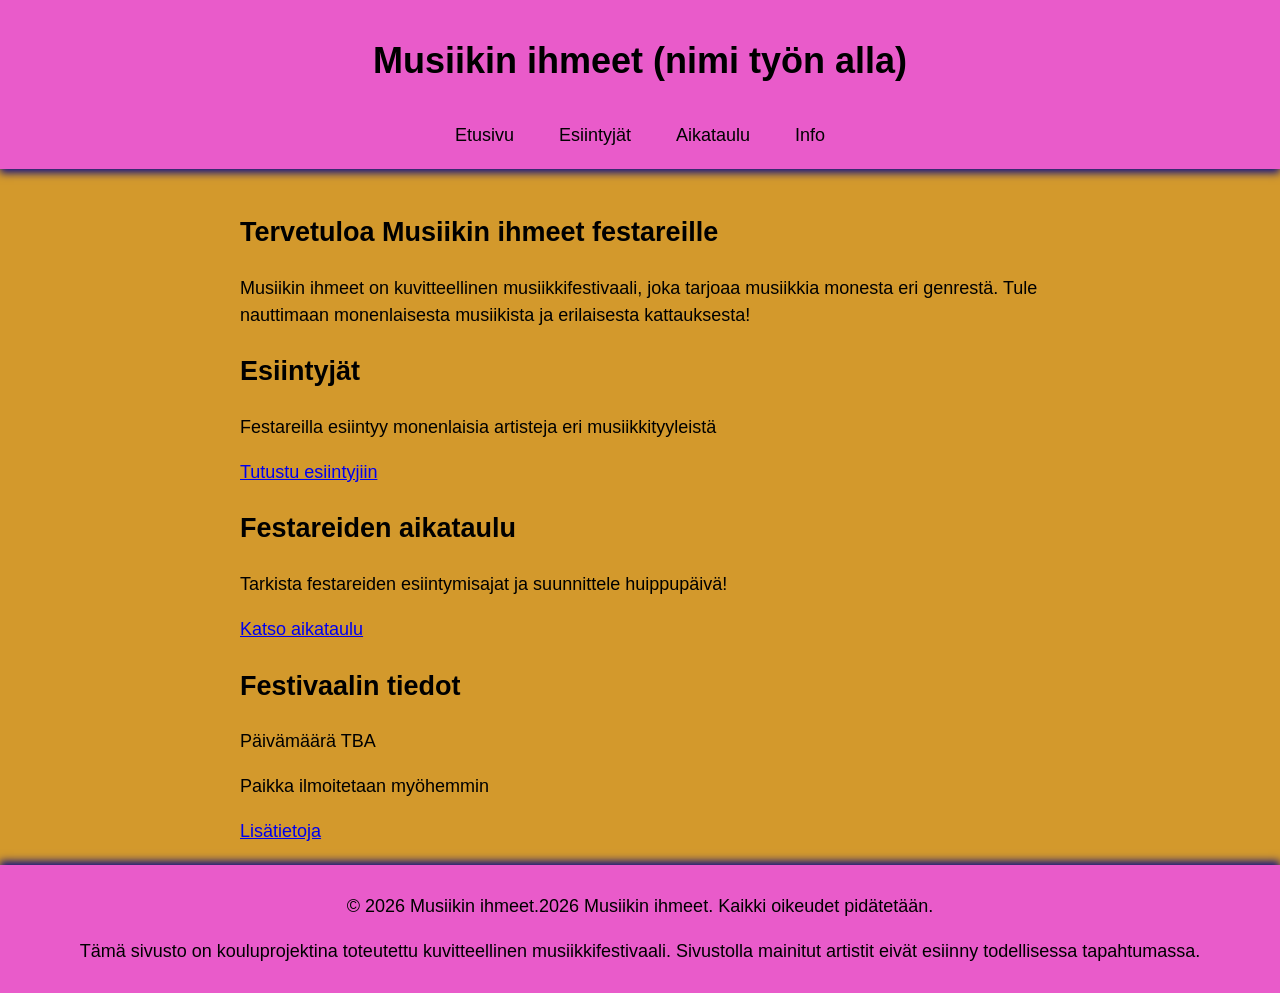
==== index.html @ 9991053c "20.11.26 Etusivu ja navigointi tehty" ====
<!DOCTYPE html>
<html lang="fi">
<head>
    <meta charset="UTF-8">
    <meta name="viewport" content="width=device-width, initial-scale=1.0">
    <title>Festari</title>
    <link rel="stylesheet" href="css/style.css">
</head>

    <!-- Etusivun yläosio -->
<body>
<header>

        <h1>Musiikin ihmeet 
        (nimi työn alla)
    </h1>
    <p> </p>

    <nav>
            <a href="index.html">Etusivu</a>
            <a href="artistit.html">Esiintyjät</a>
            <a href="aikataulu.html">Aikataulu</a>
            <a href="info.html">Info</a>
        </nav>
    </header>

    <main>

    <!-- Festari esittely-->
        <section>
            <h2>Tervetuloa Musiikin ihmeet festareille</h2>
            <p> Musiikin ihmeet on kuvitteellinen musiikkifestivaali,
                joka tarjoaa musiikkia monesta eri genrestä. Tule nauttimaan monenlaisesta musiikista
                ja erilaisesta kattauksesta!
            </p>
        </section>


        <!-- Esiintyjät -->
        <section>
            <h2>Esiintyjät</h2>
            <p> Festareilla esiintyy monenlaisia artisteja eri musiikkityyleistä</p>

                    <a href="artistit.html">
            Tutustu esiintyjiin
        </a>

        </section>


    <!-- Aikataulu -->
        <section>
            <h2>Festareiden aikataulu</h2>
            <p> Tarkista festareiden esiintymisajat
                ja suunnittele huippupäivä!
            </p>

        <a href="aikataulu.html">
            Katso aikataulu
        </a>

        </section>


    <!-- Festari tiedot -->    
    
        <section>
            <h2>Festivaalin tiedot</h2>
            <p>Päivämäärä TBA</p>
            <p>Paikka ilmoitetaan myöhemmin</p>
        <a href="info.html">
                Lisätietoja
        </a>

        </section>

    </main> 

    <!-- Sivun alaosa -->
    <footer>
        <p>&copy; 2026 Musiikin ihmeet.2026 Musiikin ihmeet. Kaikki oikeudet pidätetään.</p>

        <p>Tämä sivusto on kouluprojektina toteutettu kuvitteellinen musiikkifestivaali. Sivustolla mainitut artistit eivät esiinny todellisessa tapahtumassa.</p>
    </footer>
    </footer>

</body>
</html>
---- css/style.css ----
/* taustaväri */
body { 
    background-color: #d3992c;
    font-family: Arial, sans-serif;
    line-height: 1.5;
    font-size: 18px;
    margin: 0;
}

/* Pääsisällön asetukset */
main {
    max-width: 800px;
    margin: 0 auto;
    padding: 20px;
}

/*Otsikko taustaväri*/
header {
    background-color: rgb(233, 91, 202);
    text-align: center;
    padding: 10px;
    box-shadow: 0 4px 8px rgb(20, 18, 128);
}

/*Alaosan asetukset ja väri*/
footer {
    background-color: rgb(233, 91, 202);

    text-align: center;
    padding: 10px;
    box-shadow: 0 -4px 8px rgb(20, 18, 128);
}
/* Navigointivalikon asetukset */
nav {
    display: flex;
    justify-content: center;
    gap: 25px;
    flex-wrap: wrap;
    margin-top: 20px;
}
/* Navigointilinkkien asetukset */
nav a {
    text-decoration: none;
    color: rgb(2, 2, 2);
    padding: 10px;
}
/* Navigointivalikon hover-efekti */
nav a:hover {
    text-decoration: underline;
}
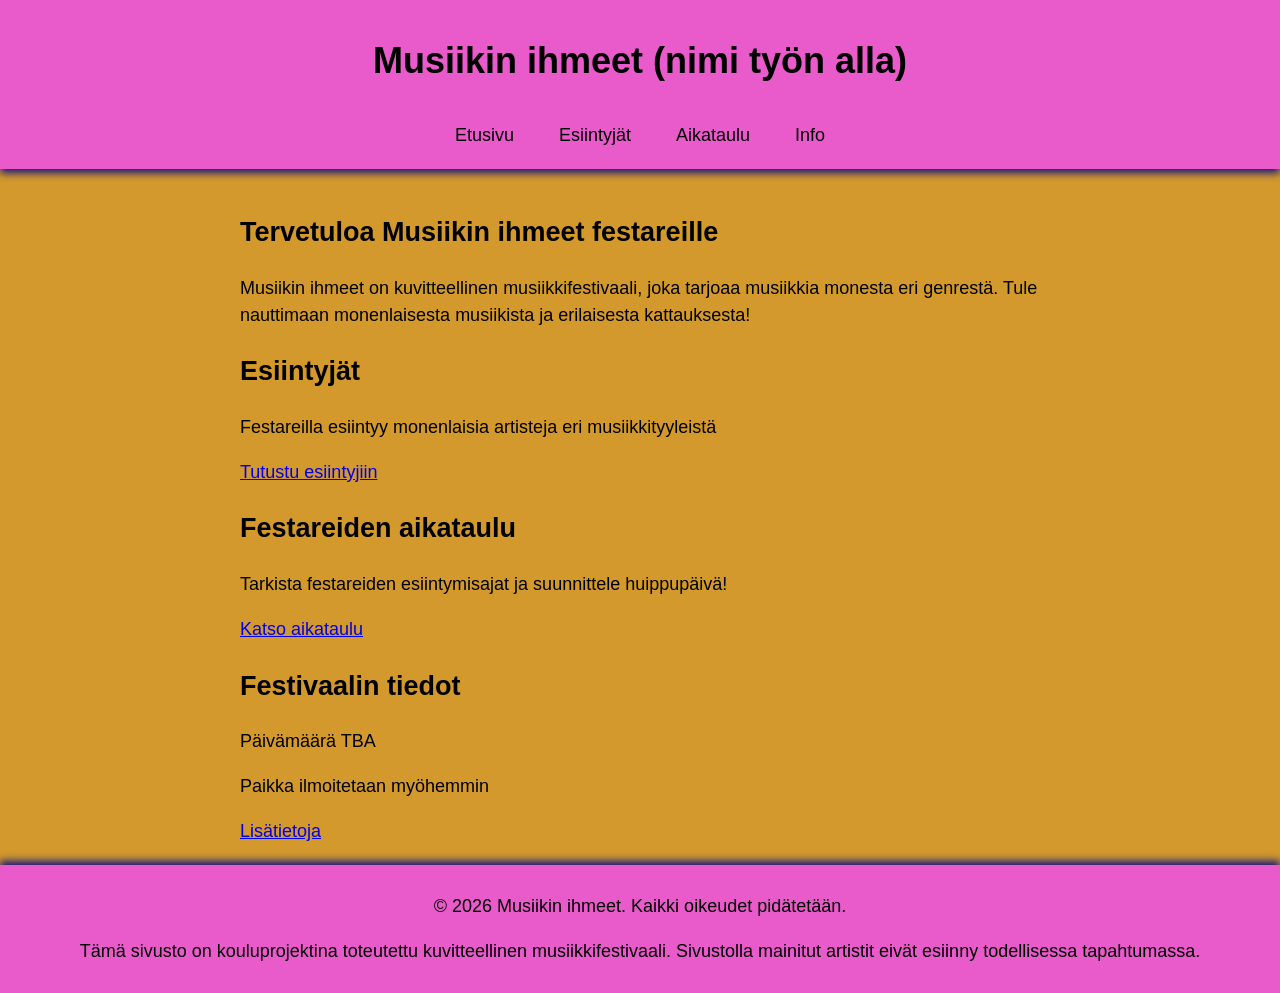
==== commit a6f8f7f6: "NET8-10 tehty. Lisätty aikataulut artisteille ja tehty aikataulu sivu." ====
--- a/index.html
+++ b/index.html
@@ -78,7 +78,7 @@
 
     <!-- Sivun alaosa -->
     <footer>
-        <p>&copy; 2026 Musiikin ihmeet.2026 Musiikin ihmeet. Kaikki oikeudet pidätetään.</p>
+        <p>&copy; 2026 Musiikin ihmeet. Kaikki oikeudet pidätetään.</p>
 
         <p>Tämä sivusto on kouluprojektina toteutettu kuvitteellinen musiikkifestivaali. Sivustolla mainitut artistit eivät esiinny todellisessa tapahtumassa.</p>
     </footer>
--- a/css/style.css
+++ b/css/style.css
@@ -50,3 +50,19 @@
     text-decoration: underline;
 }
 
+/* Aikataulun taulukon asetukset */
+table {
+    width: 100%;
+    border-collapse: collapse;
+    margin-top: 30px;
+}
+
+th, td {
+    border-bottom: 1px solid #000000;
+    padding: 10px;
+    text-align: left;
+}
+
+th {
+    font-weight: bold;
+}
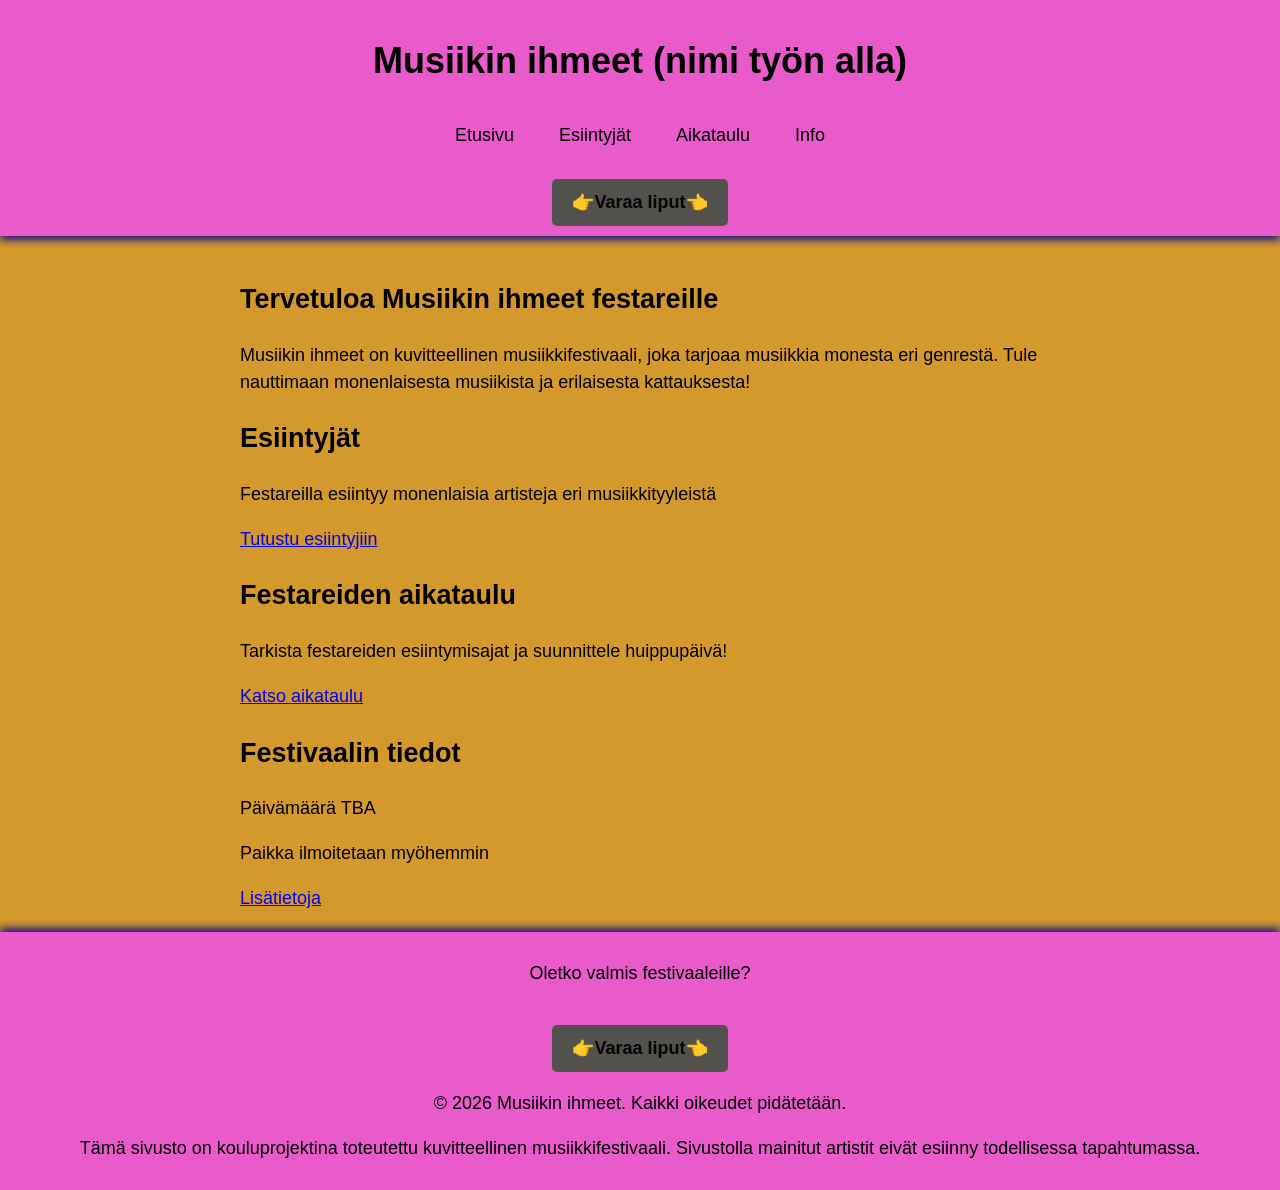
==== commit 8d9c24b7: "NET 14 tehty. Päivitys tiedot README.md" ====
--- a/index.html
+++ b/index.html
@@ -22,6 +22,8 @@
             <a href="aikataulu.html">Aikataulu</a>
             <a href="info.html">Info</a>
         </nav>
+
+    <a href="liput.html" class="lippupainike">👉Varaa liput👈</a>    
     </header>
 
     <main>
@@ -78,6 +80,11 @@
 
     <!-- Sivun alaosa -->
     <footer>
+
+        <p>Oletko valmis festivaaleille?</p>
+
+       <a href="liput.html" class="lippupainike">👉Varaa liput👈</a> 
+
         <p>&copy; 2026 Musiikin ihmeet. Kaikki oikeudet pidätetään.</p>
 
         <p>Tämä sivusto on kouluprojektina toteutettu kuvitteellinen musiikkifestivaali. Sivustolla mainitut artistit eivät esiinny todellisessa tapahtumassa.</p>
--- a/css/style.css
+++ b/css/style.css
@@ -65,4 +65,94 @@
 
 th {
     font-weight: bold;
+}
+
+
+
+/* Lippupainikkeen asetukset */
+.lippupainike {
+    display: inline-block;
+    background-color: rgb(82, 81, 78);
+    color: #030303;
+    text-decoration: none;
+    padding: 10px 20px;
+    border-radius: 5px;
+    margin-top: 20px;
+    font-weight: bold;
+
+}
+
+/* Lippupainikkeen hover-efekti */
+.lippupainike:hover {
+    background-color: rgb(57, 135, 224);
+    color: #000000;
+}
+
+
+/* Lipunvaraus lomakkeen asetukset */
+.lipunvarauslomake {
+    max-width: 600px;
+    margin: 30px auto;
+    padding: 20px;
+    background-color: #f5e3bd;
+    border-radius: 10px;
+    box-shadow: 0 2px 5px rgba(10, 3, 3, 0.945);
+}
+
+.lipunvarauslomake fieldset {
+    border: 1px solid #555;
+    padding: 20px;
+    margin-bottom: 20px;
+    border-radius: 5px;
+}
+
+lipunvarauslomake legend {
+    font-weight: bold;
+}
+
+.lipunvarauslomake input[type="text"],
+.lipunvarauslomake input[type="email"],
+.lipunvarauslomake select {
+    width: 100%;
+    padding: 10px;
+    margin-bottom: 5px;
+    box-sizing: border-box;
+    border: 1px solid #555;
+    border-radius: 5px;
+}
+
+.lipunvarauslomake button {
+    background-color: rgb(238, 116, 232);
+    color: #030303;
+    padding: 10px 25px;
+    border: 1px solid #555;
+    border-radius: 5px;
+    cursor: pointer;
+    font-weight: bold;
+}
+
+.lipunvarauslomake button:hover {
+    background-color: rgb(57, 135, 224);
+    color: #000000;
+}
+
+.lippusivu > h2,
+.lippusivu > p {
+    text-align: center;
+}
+
+.paluupainike {
+    display: inline-block;
+    background-color: rgb(238, 116, 232);
+    color: #030303;
+    text-decoration: none;
+    padding: 10px 20px;
+    border-radius: 5px;
+    margin-top: 20px;
+    font-weight: bold;
+}
+
+.paluupainike:hover {
+    background-color: rgb(57, 135, 224);
+    color: #000000;
 }
